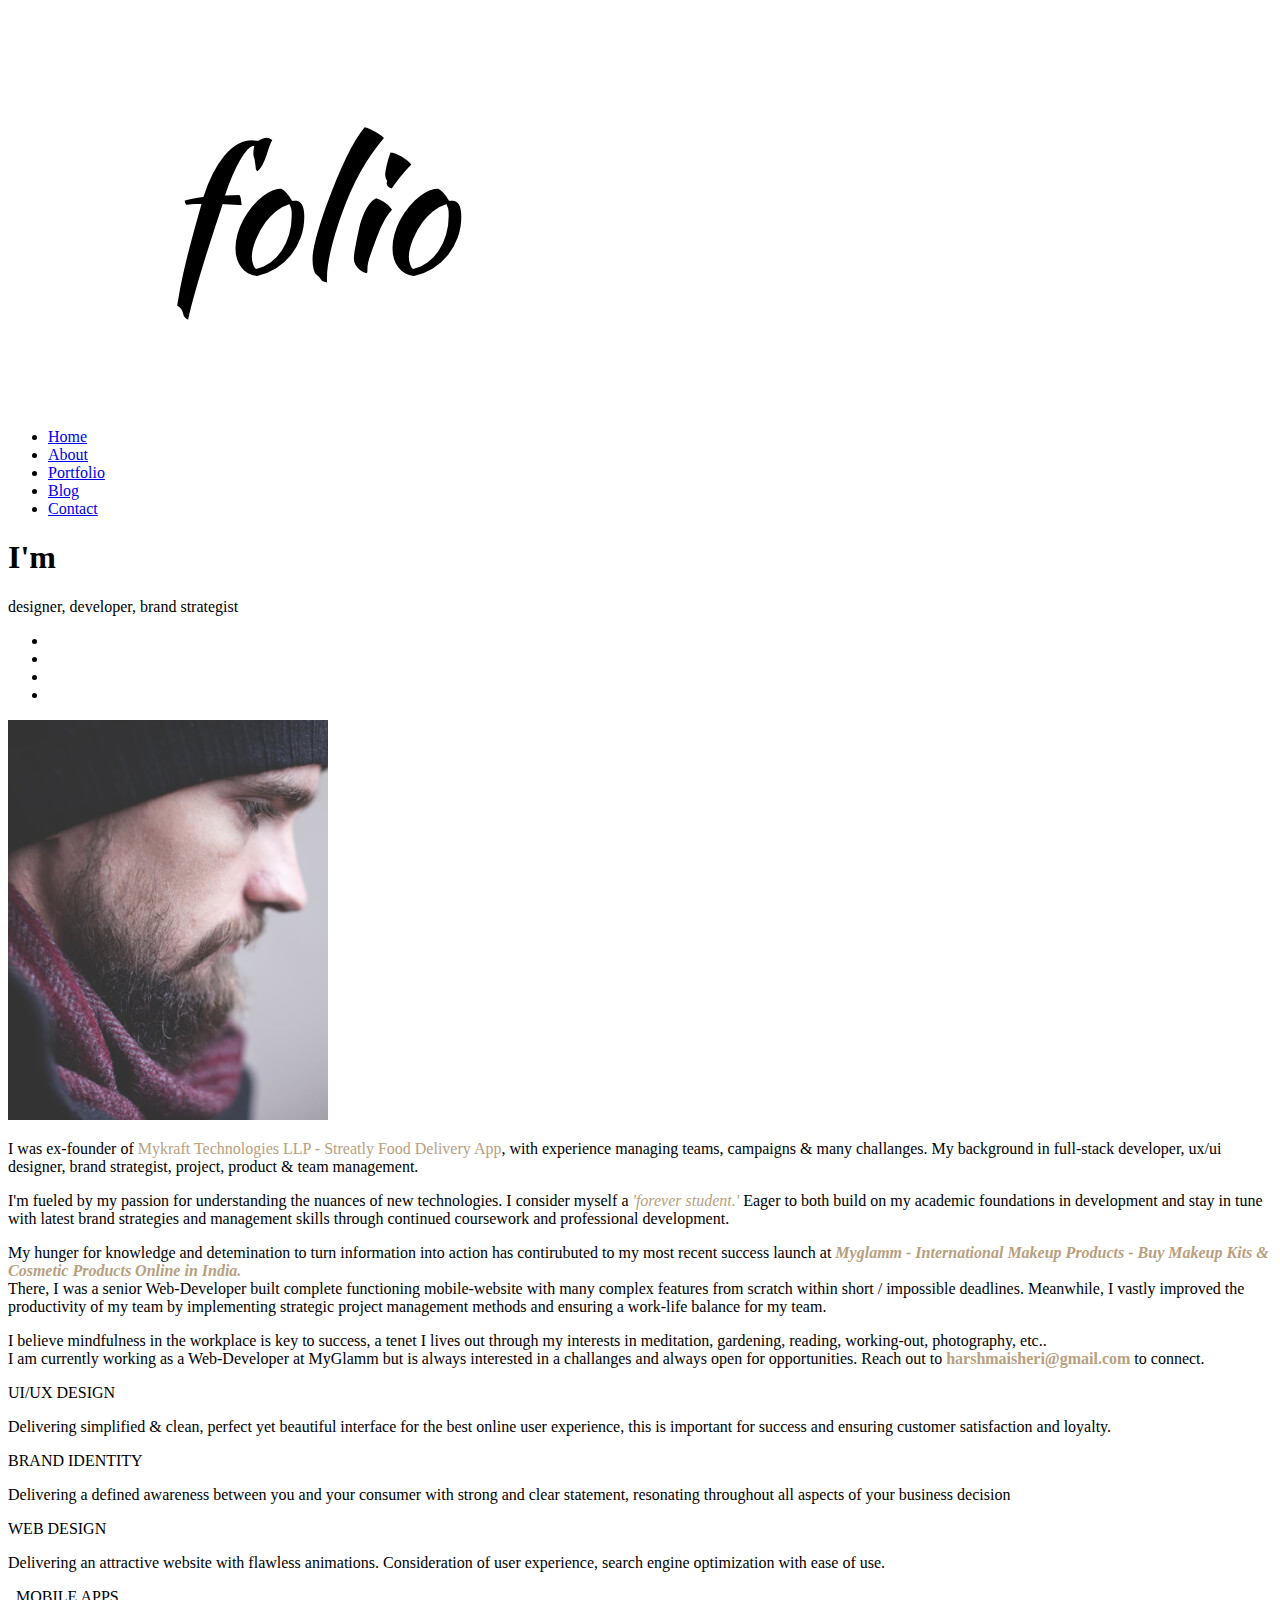
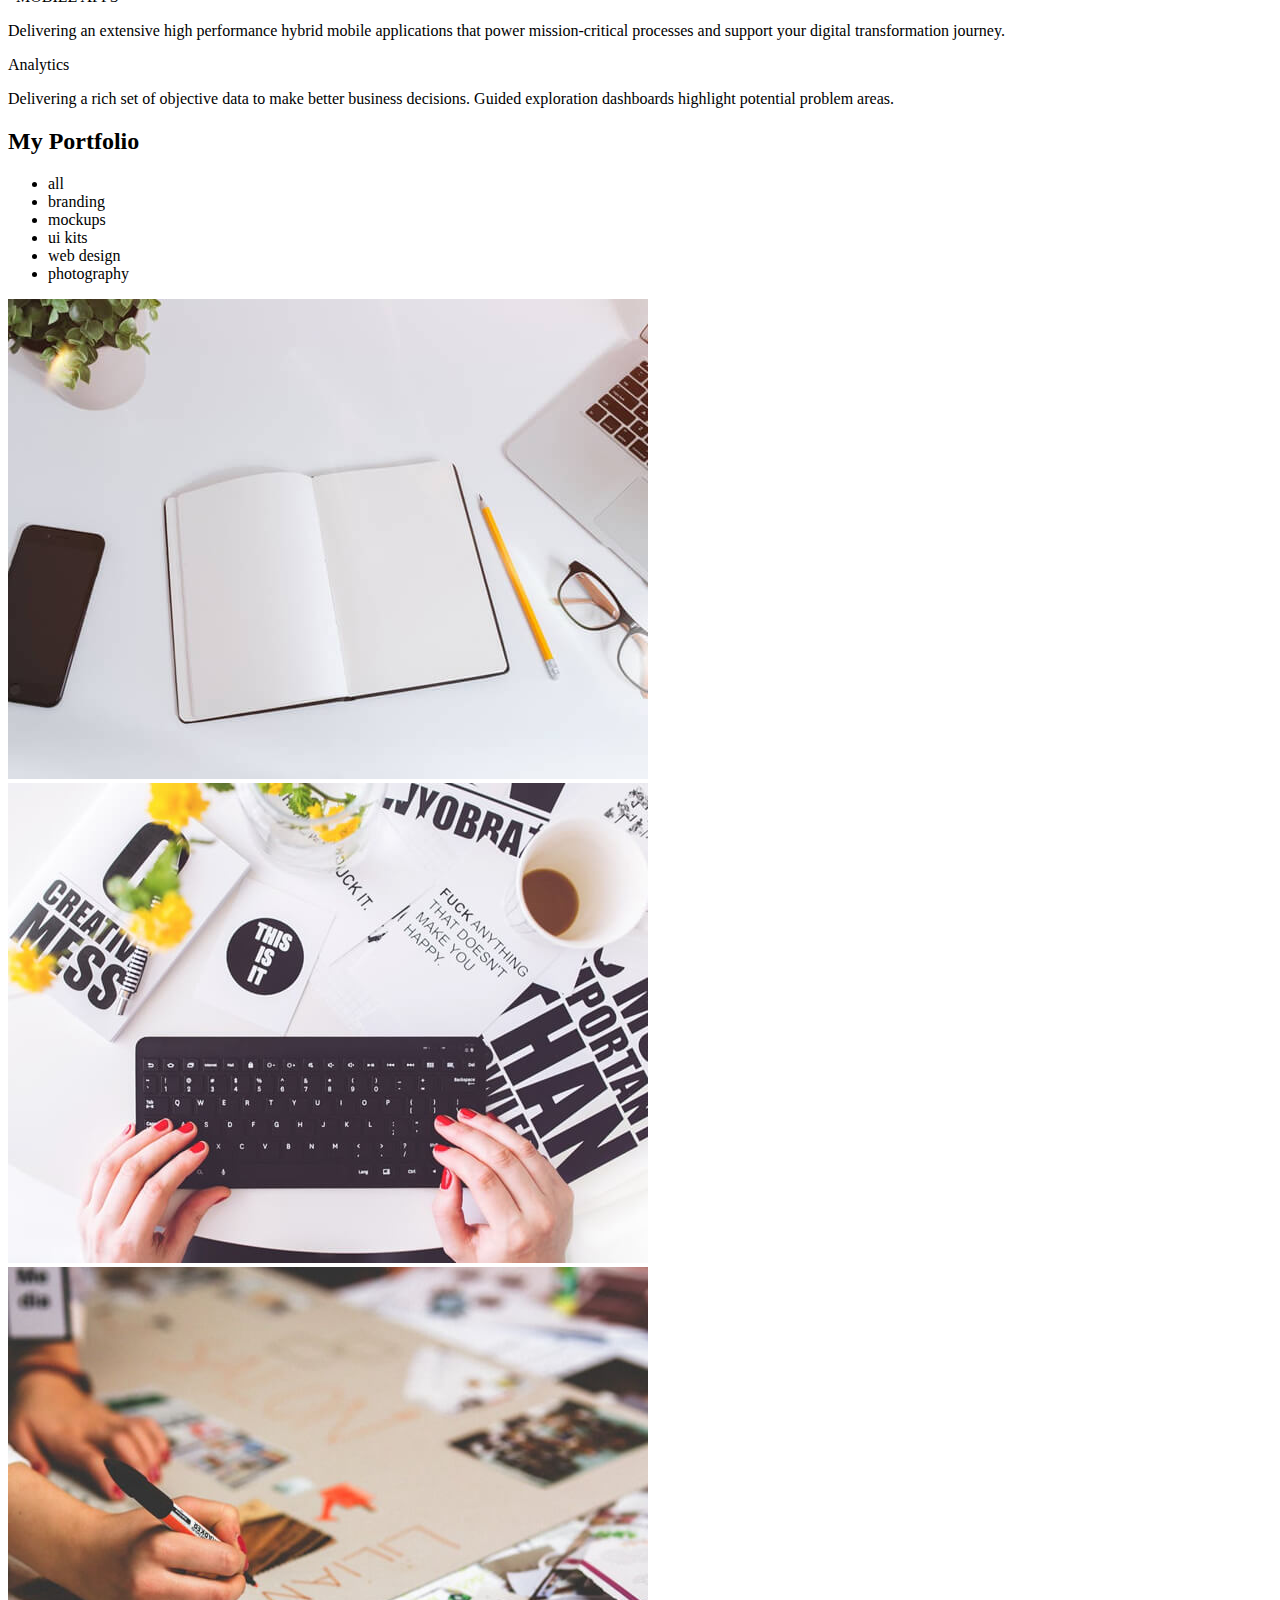
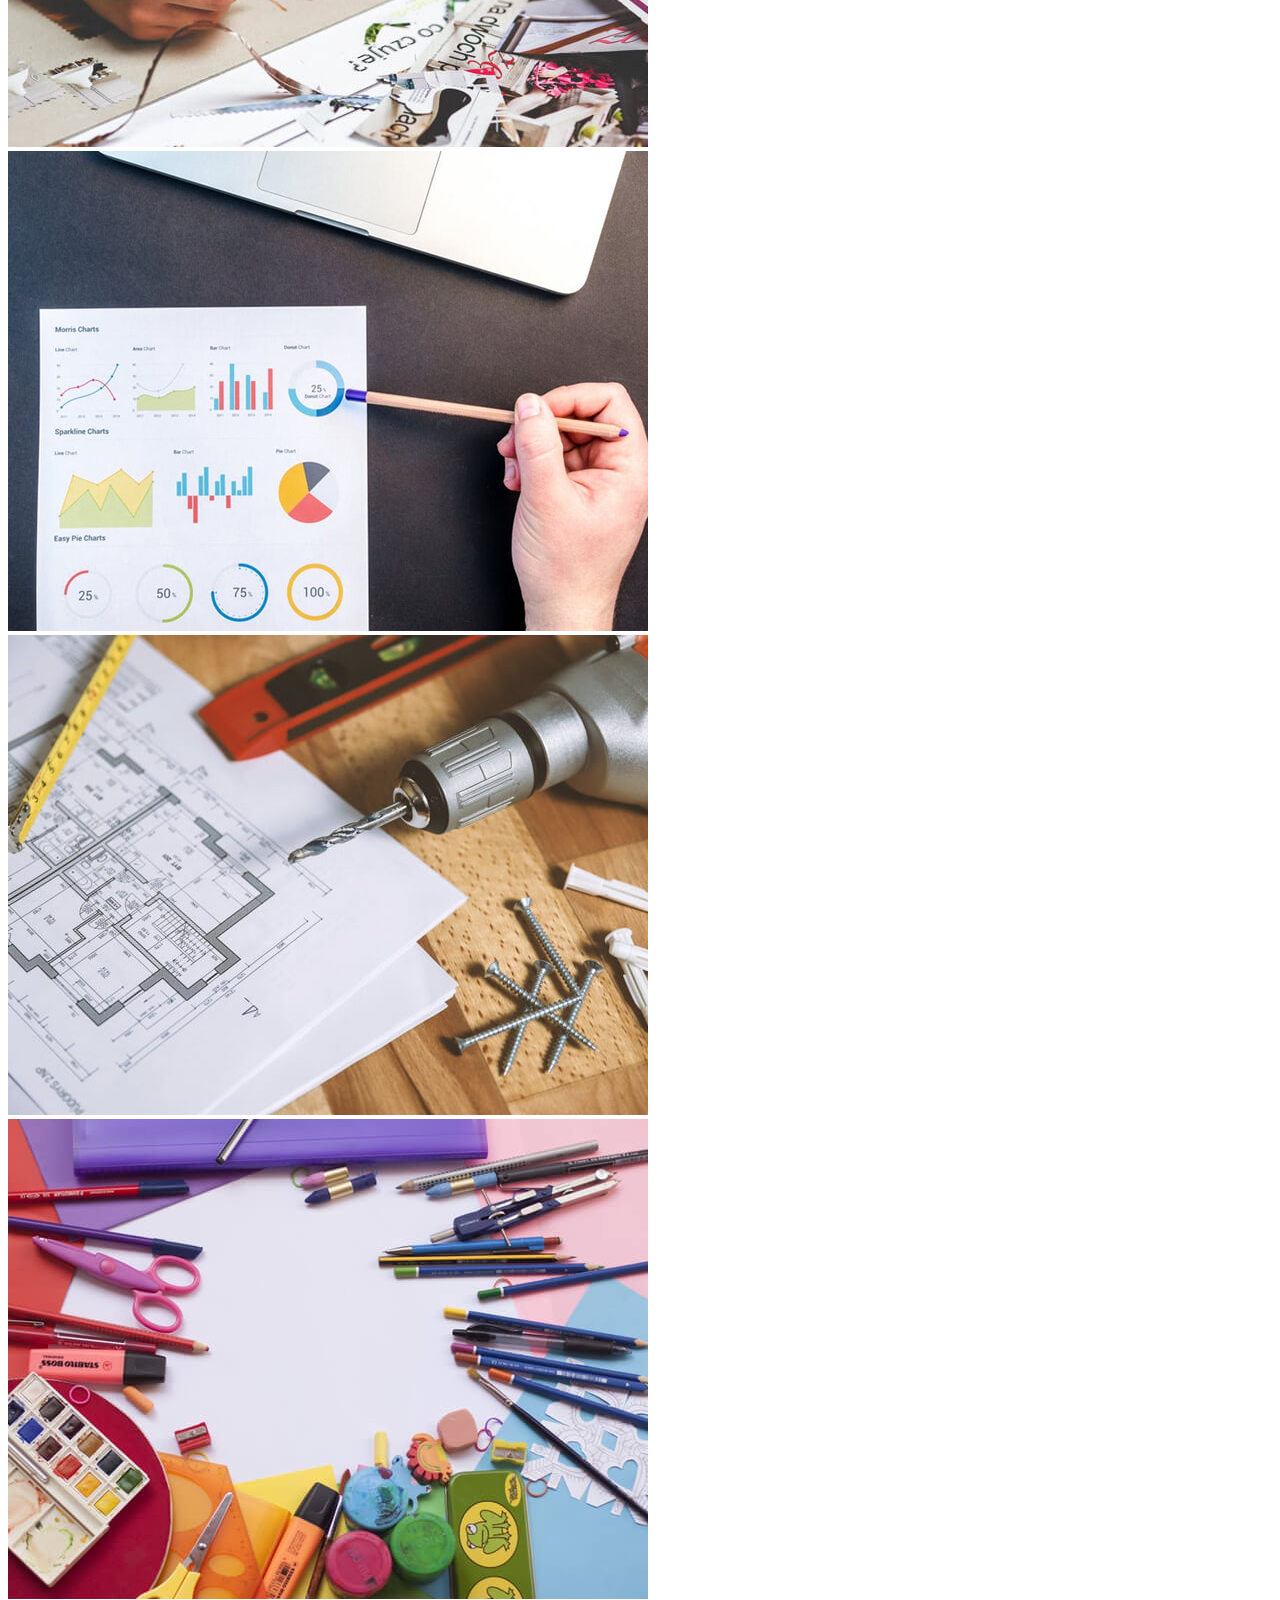
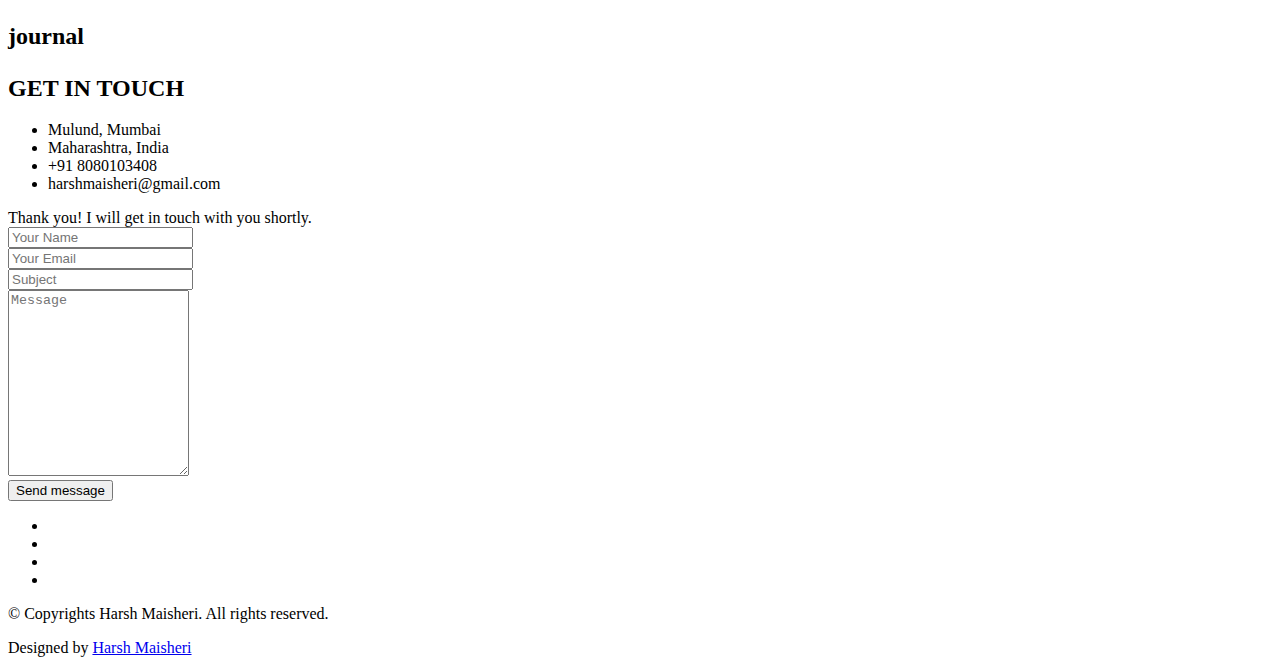
==== templates/index.html @ 9d8e36e6 "Feat: Added Python Server & Database" ====
<!DOCTYPE html>
<html lang="en">
  <head>
    <!-- meta -->
    <meta charset="utf-8" />
    <meta content="width=device-width, initial-scale=1.0" name="viewport" />

    <title>
      Harsh Maisheri - Entreprenuer, Web Developer, UI/UX Designer, Brand
      Strategist Investor, Reader, Learner
    </title>
    <meta
      content="harsh maisheri, harsh meisheri, maisheri, meisheri, harsh, Streatly, mykraft, streetly, food delivery app, web Developer, Entreprenuer, UI, Ux, ui/ux designer, designer, freelancer, javascript developer, Start up"
      name="keywords"
    />
    <meta content="" name="description" />

    <!-- Google Fonts -->
    <link
      href="https://fonts.googleapis.com/css?family=Poppins:300,300i,400,400i,500,500i,600,600i,700,700i|Playfair+Display:400,400i,700,700i,900,900i"
      rel="stylesheet"
    />

    <!-- Bootstrap CSS File -->
    <link href="static/lib/bootstrap/css/bootstrap.min.css" rel="stylesheet" />

    <!-- Libraries CSS Files -->
    <link href="static/lib/ionicons/css/ionicons.min.css" rel="stylesheet" />
    <link
      href="static/lib/owlcarousel/assets/owl.carousel.min.css"
      rel="stylesheet"
    />
    <link
      href="static/lib/magnific-popup/magnific-popup.css"
      rel="stylesheet"
    />
    <link href="static/lib/hover/hover.min.css" rel="stylesheet" />

    <!-- Main Stylesheet File -->
    <link href="static/css/style.css" rel="stylesheet" />

    <!-- Responsive css -->
    <link href="static/css/responsive.css" rel="stylesheet" />

    <!-- Favicon -->
    <link rel="shortcut icon" href="./static/images/favicon.png" />
  </head>

  <body>
    <!-- start section navbar -->
    <nav id="main-nav">
      <div class="row">
        <div class="container">
          <div class="logo">
            <a href="index.html"
              ><img src="/static/images/logo.png" alt="logo"
            /></a>
          </div>

          <div class="responsive">
            <i data-icon="m" class="ion-navicon-round"></i>
          </div>

          <ul class="nav-menu list-unstyled">
            <li><a href="#header" class="smoothScroll">Home</a></li>
            <li><a href="#about" class="smoothScroll">About</a></li>
            <li><a href="#portfolio" class="smoothScroll">Portfolio</a></li>
            <li><a href="#journal" class="smoothScroll">Blog</a></li>
            <li><a href="#contact" class="smoothScroll">Contact</a></li>
          </ul>
        </div>
      </div>
    </nav>
    <!-- End section navbar -->

    <!-- start section header -->
    <div id="header" class="home">
      <div class="container">
        <div class="header-content">
          <h1>I'm <span class="typed"></span></h1>
          <p>designer, developer, brand strategist</p>

          <ul class="list-unstyled list-social">
            <li>
              <a href="https://www.facebook.com/harsh.maisheri/"
                ><i class="ion-social-facebook"></i
              ></a>
            </li>
            <li>
              <a href="https://twitter.com/HarshMaisheri"
                ><i class="ion-social-twitter"></i
              ></a>
            </li>
            <li>
              <a href="https://www.instagram.com/harsh.m90/"
                ><i class="ion-social-instagram"></i
              ></a>
            </li>
            <li>
              <a href="https://www.linkedin.com/in/harshmaisheri/"
                ><i class="ion-social-linkedin"></i
              ></a>
            </li>
            <!-- <li>
              <a href="#"><i class="ion-social-upwork"></i></a>
            </li> -->
          </ul>
        </div>
      </div>
    </div>
    <!-- End section header -->

    <!-- start section about us -->
    <div id="about" class="paddsection">
      <div class="container">
        <div class="row justify-content-between">
          <div class="col-lg-4">
            <div class="div-img-bg">
              <div class="about-img">
                <img
                  src="/static/images/me.jpg"
                  class="img-responsive"
                  alt="me"
                />
              </div>
            </div>
          </div>

          <div class="col-lg-7">
            <div class="about-descr">
              <p class="p-heading">
                I was ex-founder of
                <span style="color: #b8a07e;">
                  Mykraft Technologies LLP - Streatly Food Delivery App</span
                >, with experience managing teams, campaigns & many challanges.
                My background in full-stack developer, ux/ui designer, brand
                strategist, project, product & team management.
              </p>
              <p class="separator">
                I'm fueled by my passion for understanding the nuances of new
                technologies. I consider myself a
                <em style="color: #b8a07e;">'forever student.'</em> Eager to
                both build on my academic foundations in development and stay in
                tune with latest brand strategies and management skills through
                continued coursework and professional development.
              </p>
              <p class="separator">
                My hunger for knowledge and detemination to turn information
                into action has contirubuted to my most recent success launch at
                <b>
                  <em style="color: #b8a07e;">
                    Myglamm - International Makeup Products - Buy Makeup Kits &
                    Cosmetic Products Online in India.
                  </em>
                </b>
                <br />
                There, I was a senior Web-Developer built complete functioning
                mobile-website with many complex features from scratch within
                short / impossible deadlines. Meanwhile, I vastly improved the
                productivity of my team by implementing strategic project
                management methods and ensuring a work-life balance for my team.
              </p>
              <p class="separator">
                I believe mindfulness in the workplace is key to success, a
                tenet I lives out through my interests in meditation, gardening,
                reading, working-out, photography, etc.. <br />I am currently
                working as a Web-Developer at MyGlamm but is always interested
                in a challanges and always open for opportunities. Reach out to
                <b style="color: #b8a07e;">
                  harshmaisheri@gmail.com
                </b>
                to connect.
              </p>
            </div>
          </div>
        </div>
      </div>
    </div>
    <!-- end section about us -->

    <!-- start section services -->
    <div id="services">
      <div class="container">
        <div class="services-carousel owl-theme">
          <div class="services-block">
            <i class="ion-ios-browsers-outline"></i>
            <span>UI/UX DESIGN</span>
            <p class="separator">
              Delivering simplified & clean, perfect yet beautiful interface for
              the best online user experience, this is important for success and
              ensuring customer satisfaction and loyalty.
            </p>
          </div>

          <div class="services-block">
            <i class="ion-ios-lightbulb-outline"></i>
            <span>BRAND IDENTITY</span>
            <p class="separator">
              Delivering a defined awareness between you and your consumer with
              strong and clear statement, resonating throughout all aspects of
              your business decision
            </p>
          </div>

          <div class="services-block">
            <i class="ion-ios-color-wand-outline"></i>
            <span>WEB DESIGN</span>
            <p class="separator">
              Delivering an attractive website with flawless animations.
              Consideration of user experience, search engine optimization with
              ease of use.
            </p>
          </div>

          <div class="services-block">
            <i class="ion-social-android-outline"></i>
            &nbsp;
            <i class="ion-social-apple-outline"></i>
            <span>MOBILE APPS</span>
            <p class="separator">
              Delivering an extensive high performance hybrid mobile
              applications that power mission-critical processes and support
              your digital transformation journey.
            </p>
          </div>

          <div class="services-block">
            <i class="ion-ios-analytics-outline"></i>
            <span>Analytics</span>
            <p class="separator">
              Delivering a rich set of objective data to make better business
              decisions. Guided exploration dashboards highlight potential
              problem areas.
            </p>
          </div>

          <!-- <div class="services-block">
            <i class="ion-ios-camera-outline"></i>
            <span>PHOTOGRAPHY</span>
            <p class="separator">
              To an English person, it will seem like simplified English,told me
              what
            </p>
          </div> -->
        </div>
      </div>
    </div>
    <!-- end section services -->

    <!-- start section portfolio -->
    <div id="portfolio" class="text-center paddsection">
      <div class="container">
        <div class="section-title text-center">
          <h2>My Portfolio</h2>
        </div>
      </div>

      <div class="container">
        <div class="row">
          <div class="col-md-12">
            <div class="portfolio-list">
              <ul class="nav list-unstyled" id="portfolio-flters">
                <li class="filter filter-active" data-filter=".all">all</li>
                <li class="filter" data-filter=".branding">branding</li>
                <li class="filter" data-filter=".mockups">mockups</li>
                <li class="filter" data-filter=".uikits">ui kits</li>
                <li class="filter" data-filter=".webdesign">web design</li>
                <li class="filter" data-filter=".photography">photography</li>
              </ul>
            </div>

            <div class="portfolio-container">
              <div
                class="col-lg-4 col-md-6 portfolio-thumbnail all branding uikits webdesign"
              >
                <a class="popup-img" href="/static/images/portfolio/1.jpg">
                  <img src="/static/images/portfolio/1.jpg" alt="streatly" />
                </a>
              </div>

              <div
                class="col-lg-4 col-md-6 portfolio-thumbnail all mockups uikits photography"
              >
                <a class="popup-img" href="/static/images/portfolio/2.jpg">
                  <img src="/static/images/portfolio/2.jpg" alt="img" />
                </a>
              </div>

              <div
                class="col-lg-4 col-md-6 portfolio-thumbnail all branding webdesig photographyn"
              >
                <a class="popup-img" href="/static/images/portfolio/3.jpg">
                  <img src="/static/images/portfolio/3.jpg" alt="img" />
                </a>
              </div>

              <div
                class="col-lg-4 col-md-6 portfolio-thumbnail all mockups webdesign photography"
              >
                <a class="popup-img" href="/static/images/portfolio/4.jpg">
                  <img src="/static/images/portfolio/4.jpg" alt="img" />
                </a>
              </div>

              <div
                class="col-lg-4 col-md-6 portfolio-thumbnail all branding uikits photography"
              >
                <a class="popup-img" href="/static/images/portfolio/5.jpg">
                  <img src="/static/images/portfolio/5.jpg" alt="img" />
                </a>
              </div>

              <div
                class="col-lg-4 col-md-6 portfolio-thumbnail all mockups uikits webdesign"
              >
                <a class="popup-img" href="/static/images/portfolio/6.jpg">
                  <img src="/static/images/portfolio/6.jpg" alt="img" />
                </a>
              </div>
            </div>
          </div>
        </div>
      </div>
    </div>
    <!-- End section portfolio -->

    <!-- start section journal -->
    <div id="journal" class="text-left paddsection">
      <div class="container">
        <div class="section-title text-center">
          <h2>journal</h2>
        </div>
      </div>

      <div class="container">
        <div class="section-title text-center">
          <h6><span class="typed-1"></span></h6>
        </div>
      </div>
      <!-- <div class="container">
        <div class="journal-block">
          <div class="row">
            <div class="col-lg-4 col-md-6">
              <div class="journal-info">
                <a href="blog-single.html"
                  ><img
                    src="images/blog-post-1.jpg"
                    class="img-responsive"
                    alt="img"
                /></a>

                <div class="journal-txt">
                  <h4>
                    <a href="blog-single.html"
                      >SO LETS MAKE THE MOST IS BEAUTIFUL</a
                    >
                  </h4>
                  <p class="separator">
                    To an English person, it will seem like simplified English
                  </p>
                </div>
              </div>
            </div>

            <div class="col-lg-4 col-md-6">
              <div class="journal-info">
                <a href="blog-single.html"
                  ><img
                    src="images/blog-post-2.jpg"
                    class="img-responsive"
                    alt="img"
                /></a>

                <div class="journal-txt">
                  <h4>
                    <a href="#blog-single.html">WE'RE GONA MAKE DREAMS COMES</a>
                  </h4>
                  <p class="separator">
                    To an English person, it will seem like simplified English
                  </p>
                </div>
              </div>
            </div>

            <div class="col-lg-4 col-md-6">
              <div class="journal-info">
                <a href="blog-single.html"
                  ><img
                    src="images/blog-post-3.jpg"
                    class="img-responsive"
                    alt="img"
                /></a>

                <div class="journal-txt">
                  <h4>
                    <a href="blog-single.html"
                      >NEW LIFE CIVILIZATIONS TO BOLDLY</a
                    >
                  </h4>
                  <p class="separator">
                    To an English person, it will seem like simplified English
                  </p>
                </div>
              </div>
            </div>
          </div>
        </div>
      </div> -->
    </div>
    <!-- End section journal -->

    <!-- start section contact -->
    <div id="contact" class="paddsection">
      <div class="container">
        <div class="contact-block1">
          <div class="row">
            <div class="col-lg-6">
              <div class="contact-contact">
                <h2 class="mb-30">GET IN TOUCH</h2>

                <ul class="contact-details">
                  <li><span>Mulund, Mumbai</span></li>
                  <li><span>Maharashtra, India</span></li>
                  <li><span>+91 8080103408</span></li>
                  <li><span>harshmaisheri@gmail.com</span></li>
                </ul>
              </div>
            </div>

            <div class="col-lg-6">
              <form
                action="submit"
                method="post"
                role="form"
                class="contactForm"
              >
                <div class="row">
                  <div id="sendmessage">
                    Thank you! I will get in touch with you shortly.
                  </div>
                  <div id="errormessage"></div>

                  <div class="col-lg-6">
                    <div class="form-group contact-block1">
                      <input
                        type="text"
                        name="name"
                        class="form-control"
                        id="name"
                        placeholder="Your Name"
                        data-rule="minlen:4"
                        data-msg="Please enter at least 4 chars"
                      />
                      <div class="validation"></div>
                    </div>
                  </div>

                  <div class="col-lg-6">
                    <div class="form-group">
                      <input
                        type="email"
                        class="form-control"
                        name="email"
                        id="email"
                        placeholder="Your Email"
                        data-rule="email"
                        data-msg="Please enter a valid email"
                      />
                      <div class="validation"></div>
                    </div>
                  </div>

                  <div class="col-lg-12">
                    <div class="form-group">
                      <input
                        type="text"
                        class="form-control"
                        name="subject"
                        id="subject"
                        placeholder="Subject"
                        data-rule="minlen:4"
                        data-msg="Please enter at least 8 chars of subject"
                      />
                      <div class="validation"></div>
                    </div>
                  </div>

                  <div class="col-lg-12">
                    <div class="form-group">
                      <textarea
                        class="form-control"
                        name="message"
                        rows="12"
                        data-rule="required"
                        data-msg="Please write something for us"
                        placeholder="Message"
                      ></textarea>
                      <div class="validation"></div>
                    </div>
                  </div>

                  <div class="col-lg-12">
                    <button type="submit" class="btn btn-defeault btn-send">
                      Send message
                    </button>
                  </div>
                </div>
              </form>
            </div>
          </div>
        </div>
      </div>
    </div>
    <!-- start section contact -->

    <!-- start section footer -->
    <div id="footer" class="text-center">
      <div class="container">
        <div class="socials-media text-center">
          <ul class="list-unstyled">
            <li>
              <a href="https://www.facebook.com/harsh.maisheri/"
                ><i class="ion-social-facebook"></i
              ></a>
            </li>
            <li>
              <a href="https://twitter.com/HarshMaisheri"
                ><i class="ion-social-twitter"></i
              ></a>
            </li>
            <li>
              <a href="https://www.instagram.com/harsh.m90/"
                ><i class="ion-social-instagram"></i
              ></a>
            </li>
            <li>
              <a href="https://www.linkedin.com/in/harshmaisheri/"
                ><i class="ion-social-linkedin"></i
              ></a>
            </li>
          </ul>
        </div>

        <p>&copy; Copyrights Harsh Maisheri. All rights reserved.</p>

        <div class="credits">Designed by <a href="#">Harsh Maisheri</a></div>
      </div>
    </div>
    <!-- End section footer -->

    <!-- JavaScript Libraries -->
    <script src="./static/lib/jquery/jquery.min.js"></script>
    <script src="./static/lib/jquery/jquery-migrate.min.js"></script>
    <script src="./static/lib/bootstrap/js/bootstrap.bundle.min.js"></script>
    <script src="./static/lib/typed/typed.js"></script>
    <script src="./static/lib/owlcarousel/owl.carousel.min.js"></script>
    <script src="./static/lib/magnific-popup/magnific-popup.min.js"></script>
    <script src="./static/lib/isotope/isotope.pkgd.min.js"></script>

    <!-- Contact Form JavaScript File -->
    <script src="./static/contactform/contactform.js"></script>

    <!-- Template Main Javascript File -->
    <script src="./static/js/main.js"></script>
  </body>
</html>
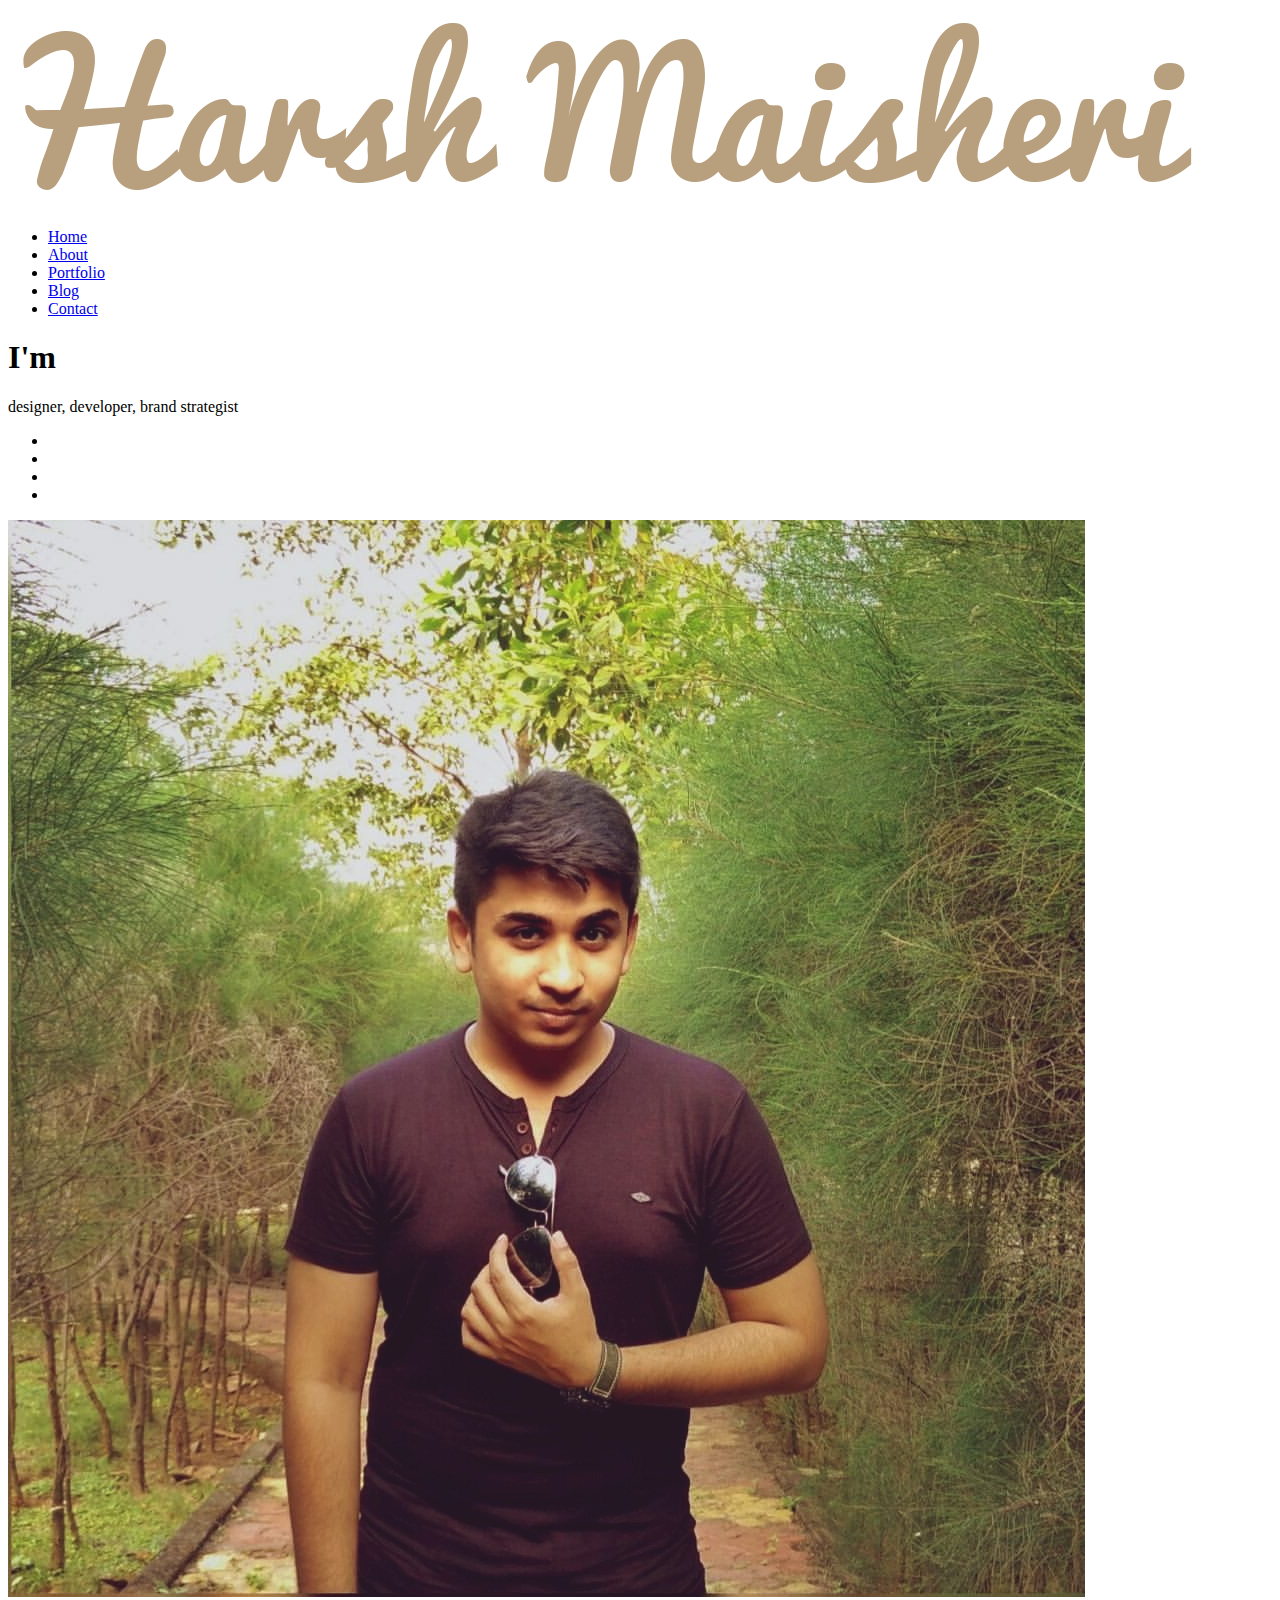
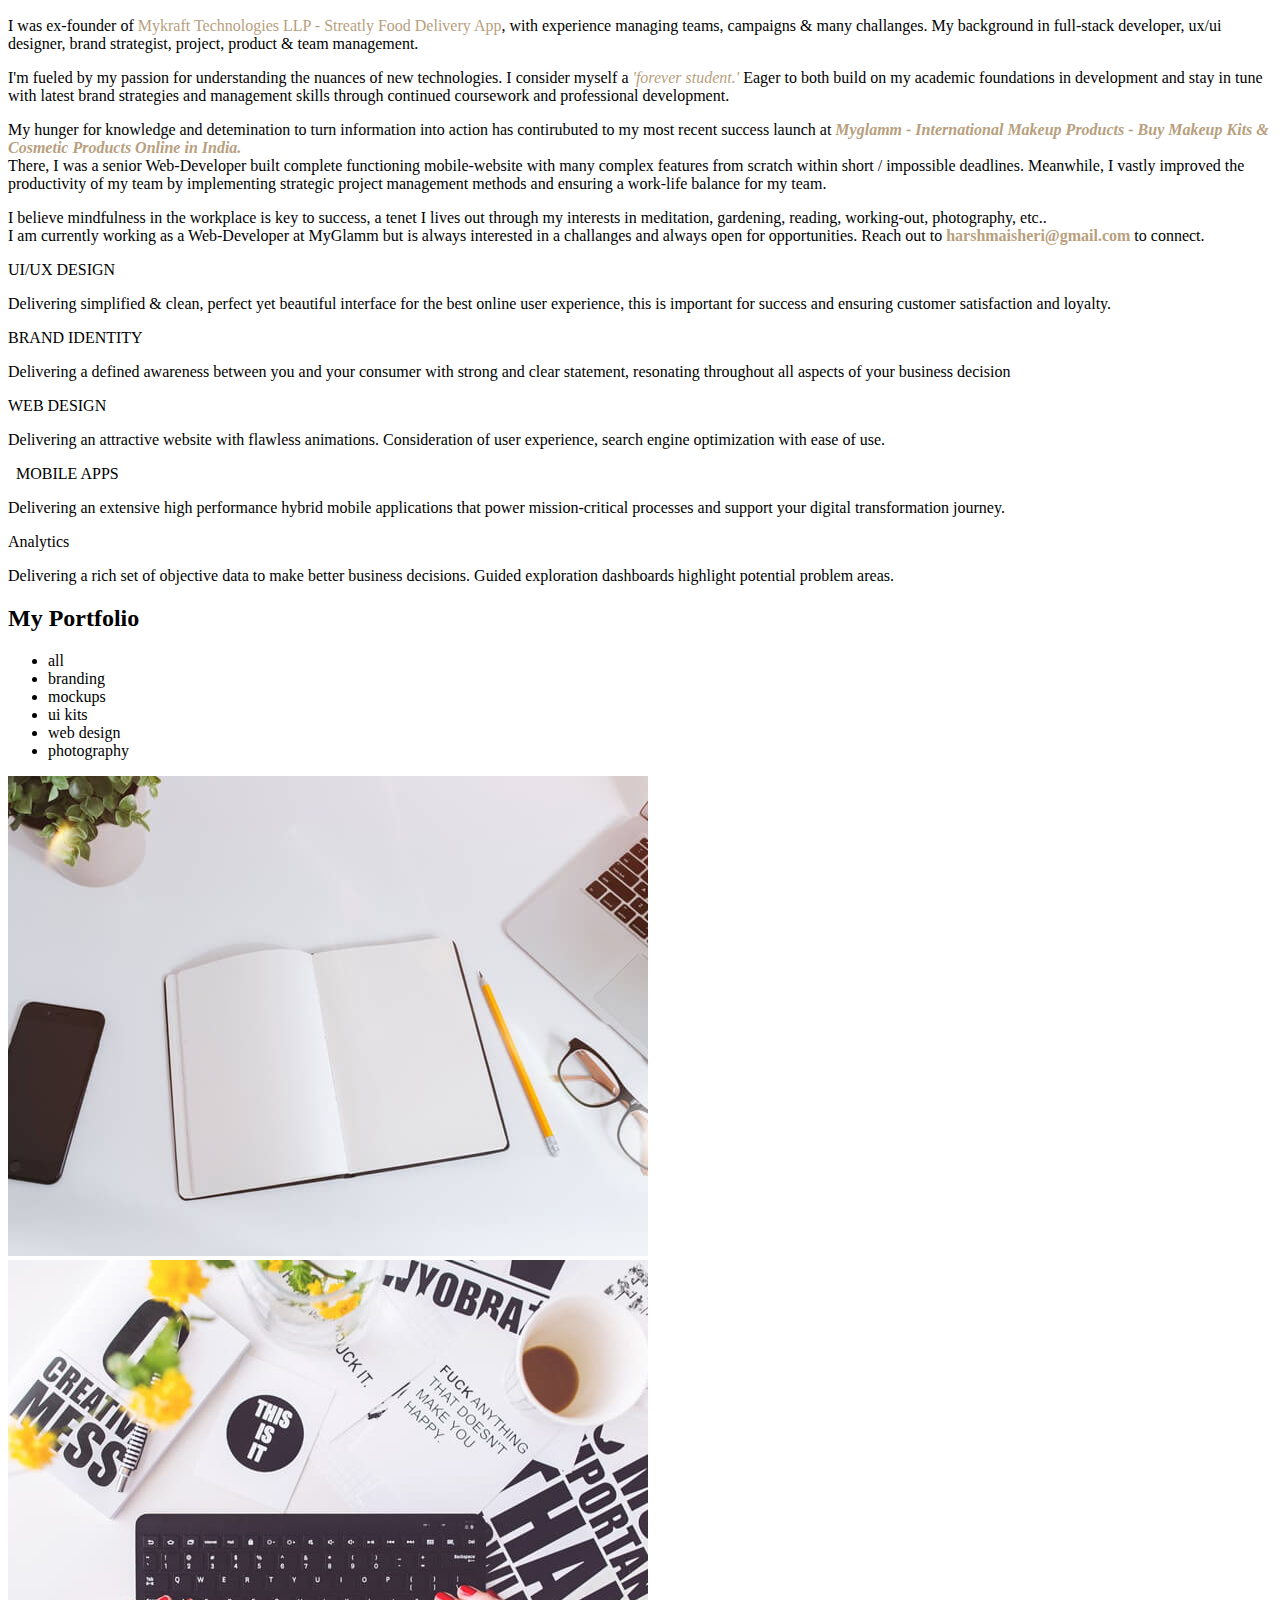
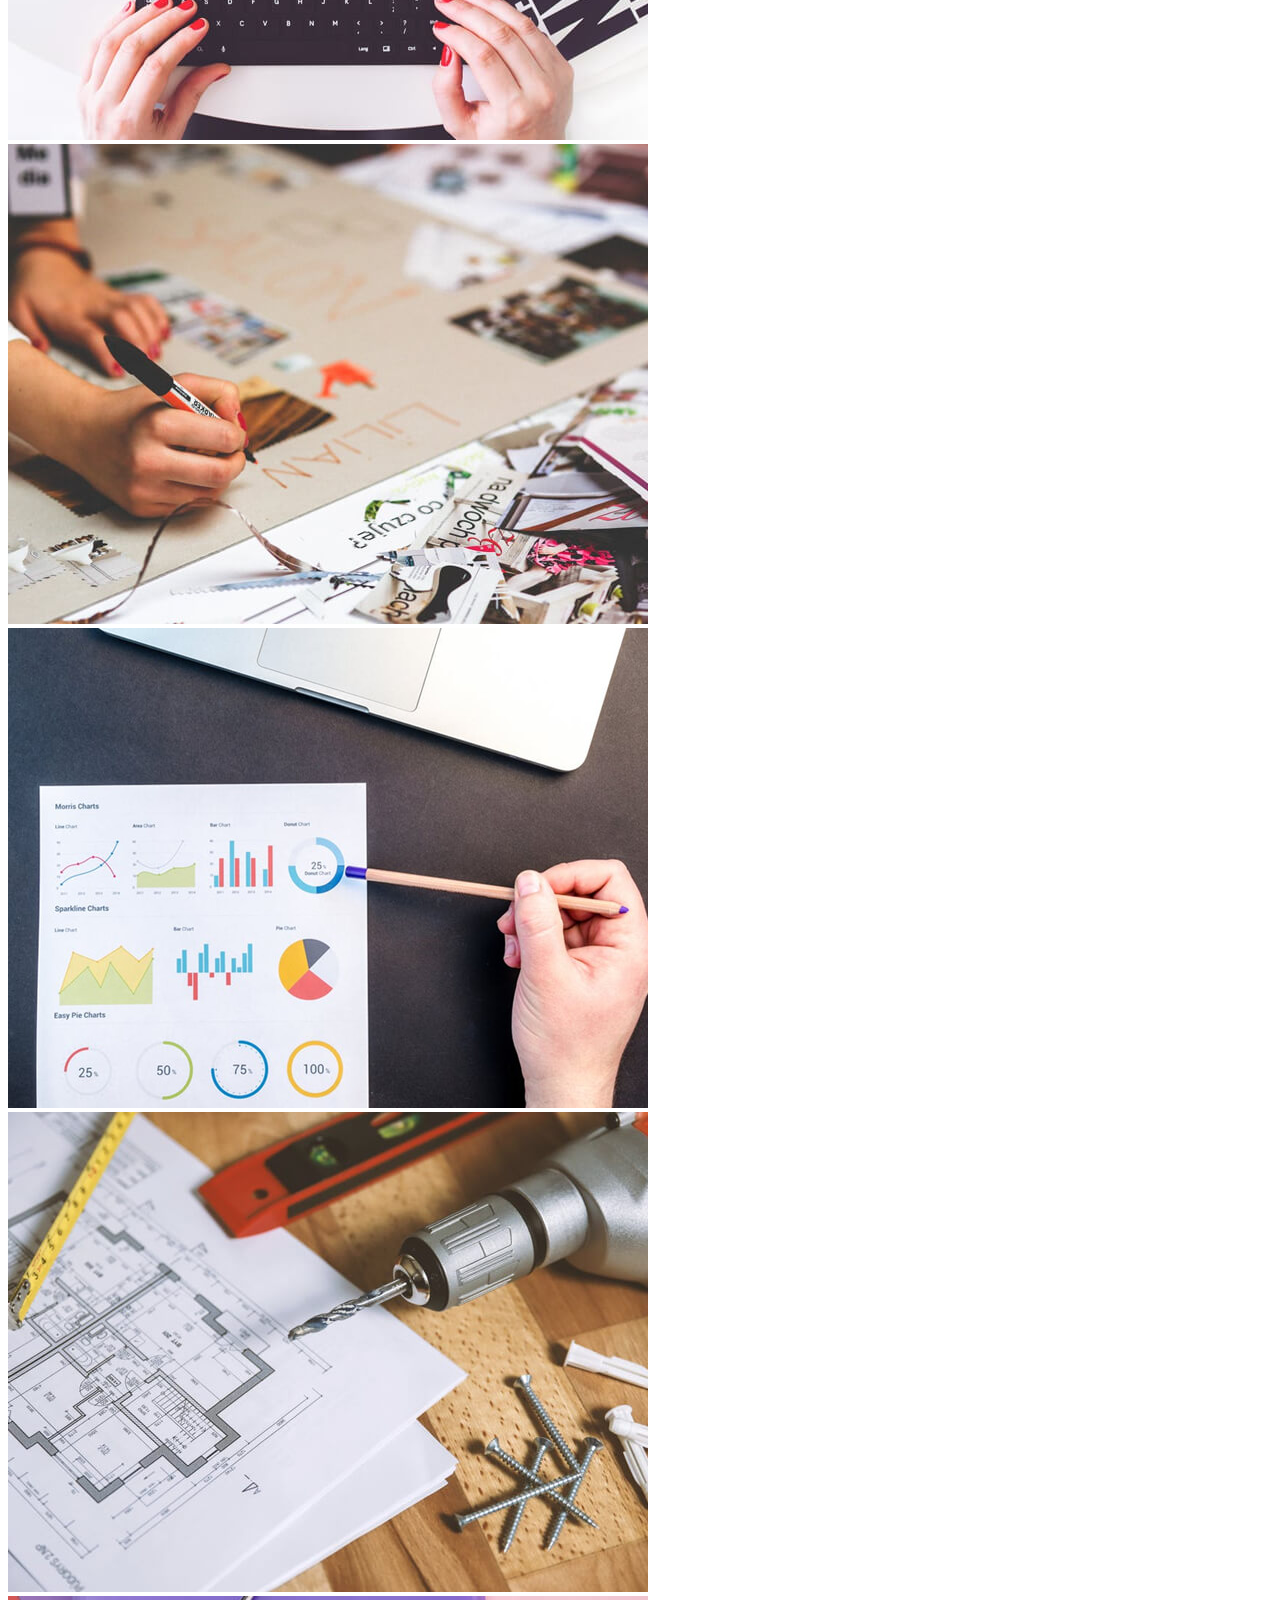
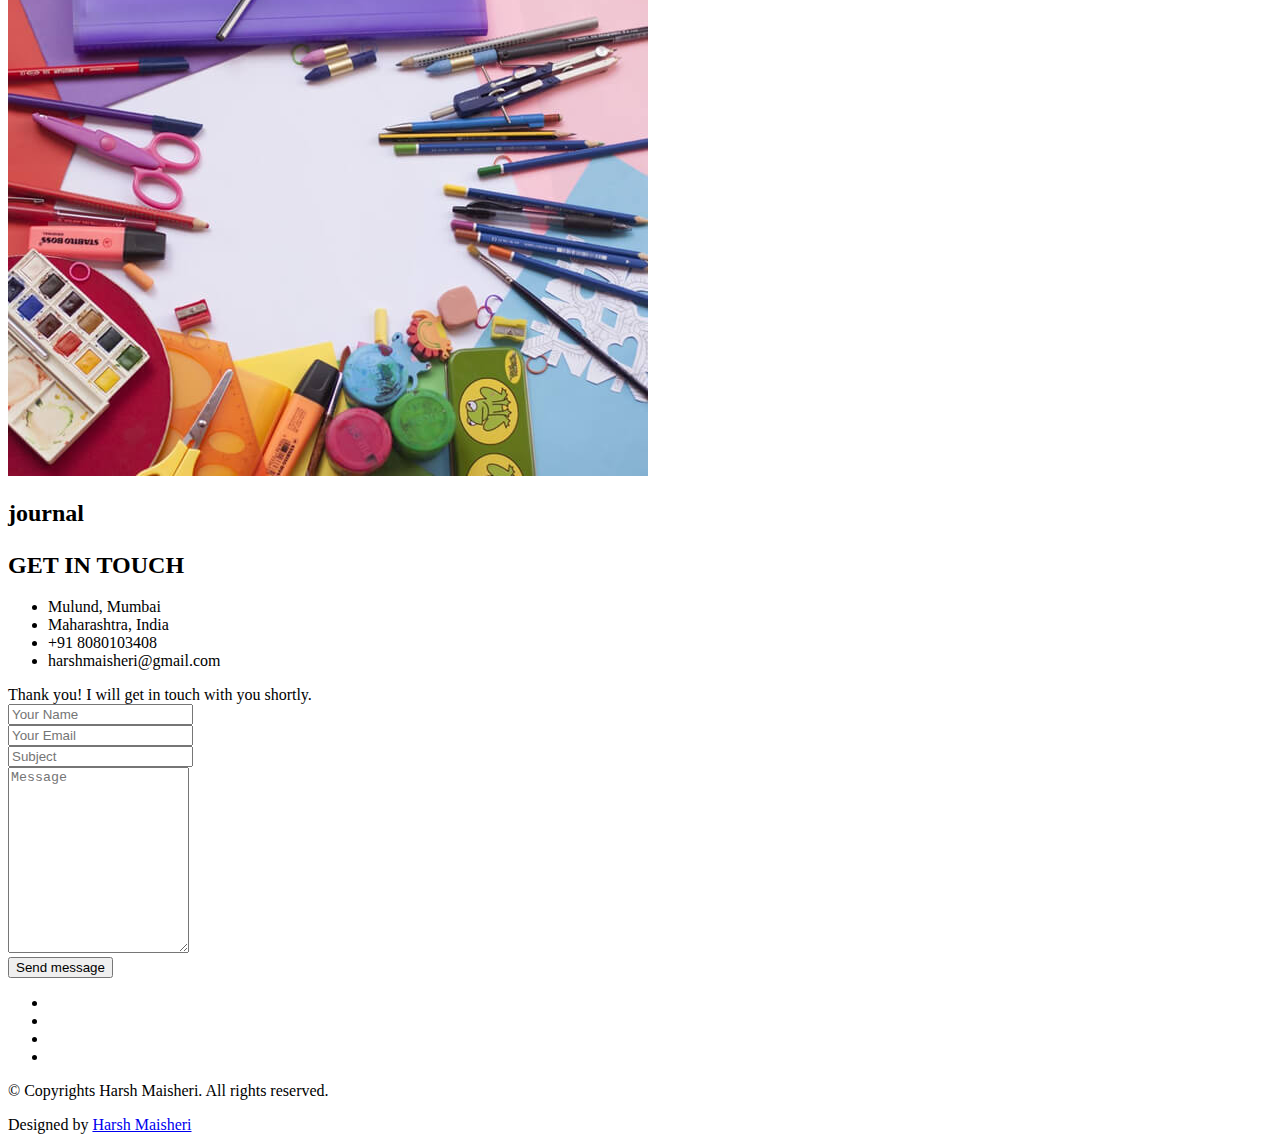
==== commit 84362e40: "Change: Photo & Styles" ====
--- a/templates/index.html
+++ b/templates/index.html
@@ -492,7 +492,7 @@
                         name="message"
                         rows="12"
                         data-rule="required"
-                        data-msg="Please write something for us"
+                        data-msg="Please write something for me"
                         placeholder="Message"
                       ></textarea>
                       <div class="validation"></div>
